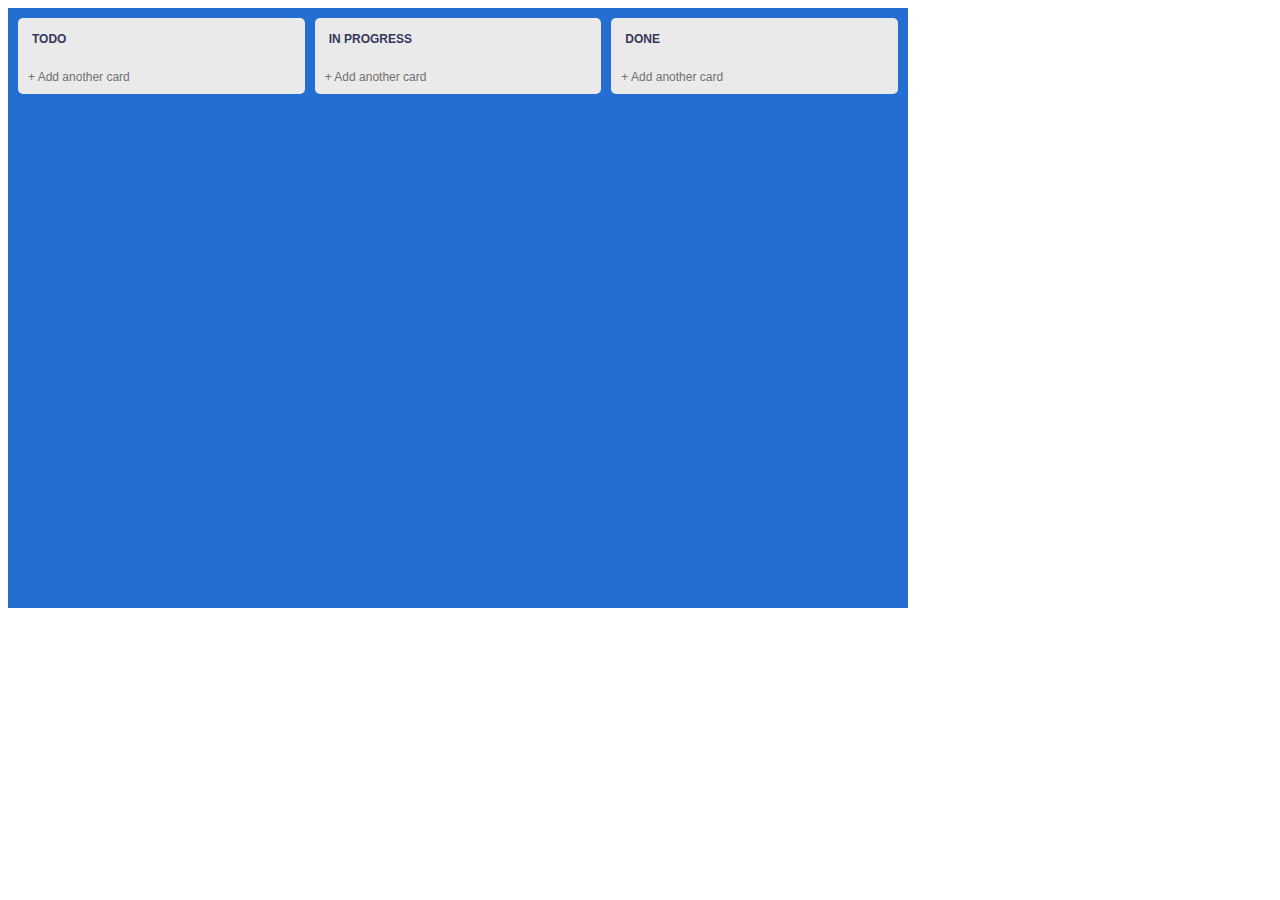
==== src/index.html @ 1b3b61ff "added work" ====
<!DOCTYPE html>
<html lang="en">

<head>
    <meta charset="UTF-8">
    <meta http-equiv="X-UA-Compatible" content="IE=edge">
    <meta name="viewport" content="width=device-width, initial-scale=1.0">
    <link rel="stylesheet" href="/src/css/style.css">
    <title>Document</title>
</head>

<body>
    <div class="outer-container">
        <div class="internal-container">
            <div class="column">
                <div class="column-items">
                    <div class="column-items-title">
                        <span class="title">todo</span>
                    </div>
                    <div class="cards"></div>
                    <textarea class="textarea" value="" cols="30" rows="3" wrap="hard"
                        placeholder="Enter a title for this card..."></textarea>
                    <button class="btn-open-textarea">+ Add another card</button>
                    <button class="btn-add-card">Add Card</button>
                </div>
            </div>
            <div class="column">
                <div class="column-items">
                    <div class="column-items-title">
                        <span class="title">in progress</span>
                    </div>
                    <div class="cards"></div>
                    <textarea class="textarea" value="" cols="30" rows="3"
                        placeholder="Enter a title for this card..."></textarea>
                    <button class="btn-open-textarea">+ Add another card</button>
                    <button class="btn-add-card">Add Card</button>
                </div>
            </div>
            <div class="column">
                <div class="column-items">
                    <div class="column-items-title">
                        <span class="title">done</span>
                    </div>
                    <div class="cards"></div>
                    <textarea class="textarea" value="" cols="30" rows="3"
                        placeholder="Enter a title for this card..."></textarea>
                    <button class="btn-open-textarea">+ Add another card</button>
                    <button class="btn-add-card">Add Card</button>
                </div>
            </div>
        </div>
    </div>

    <script src="/src/js/app.js" type="module"></script>
</body>

</html>
---- src/css/style.css ----
*{
    box-sizing: border-box;
}

.outer-container {
    width: 900px;
    height: 600px;
    background-color: rgb(35, 110, 208);
}

.internal-container {
    display: flex;
    align-items: flex-start;
    gap: 10px;
    padding: 10px;
}

.column {
    width: 300px;
    border: none;
    border-radius: 5px;
    background-color: rgb(235, 234, 234);
}

.title {
    display: inline-block;
    text-transform: uppercase;
    font-family: Arial, Helvetica, sans-serif;
    font-weight: bolder;
    color: rgb(55, 55, 93);
    font-size: 12px;
    padding: 14px;
}

.wrapper {
    position: relative;
}

.card {
    border: none;
    border-radius: 3px;
    margin: 5px;
    background-color: white;
    box-shadow: 0 5px 20px 0 rgba(0, 0, 0, 0.3);
}

.card.dragged {
    position: absolute;
    z-index: 999;
}

.card-text {
    display: inline-block;
    width: 260px;
    font-family: Arial, Helvetica, sans-serif;
    font-size: 14px;
    color: rgb(55, 55, 93);
    padding: 5px;

    overflow-wrap: break-word;
    pointer-events: none;
}

.close {
    display: none;
    position: absolute;
    width: 18px;
    height: 18px;
    background-color: rgba(149, 149, 149, 0.1);
    top: 4px;
    left: 256px;
    font-family: Arial, Helvetica, sans-serif;
    text-align: center;
    cursor: pointer;
}



.textarea {
    display: none;
    font-family: Arial, Helvetica, sans-serif;
    font-size: 14px;
    min-height: 32px;
    max-height: 60px;
    margin-left: 5px;
    min-width: 276px;
    border: none;
    resize: none;
    color: rgb(55, 55, 93);
}

.textarea:focus {
    outline: 1px solid rgb(141, 240, 141);
}

.btn-open-textarea {
    font-size: 12px;
    color: rgb(114, 113, 113);
    background: none;
    border: none;
    font-family: Arial, Helvetica, sans-serif;
    padding: 10px;
}

.btn-add-card {
    display: none;
    font-family: Arial, Helvetica, sans-serif;
    padding: 5px;
    margin: 5px;
    border-radius: 3px;
    border: none;
    background-color: rgb(61, 166, 61);
    box-shadow: 0 5px 20px 0 rgba(0, 0, 0, 0.3);
    color: white;
    font-weight: bold;
}

.btn-add-card:hover {
    background-color: rgb(62, 186, 62);
}
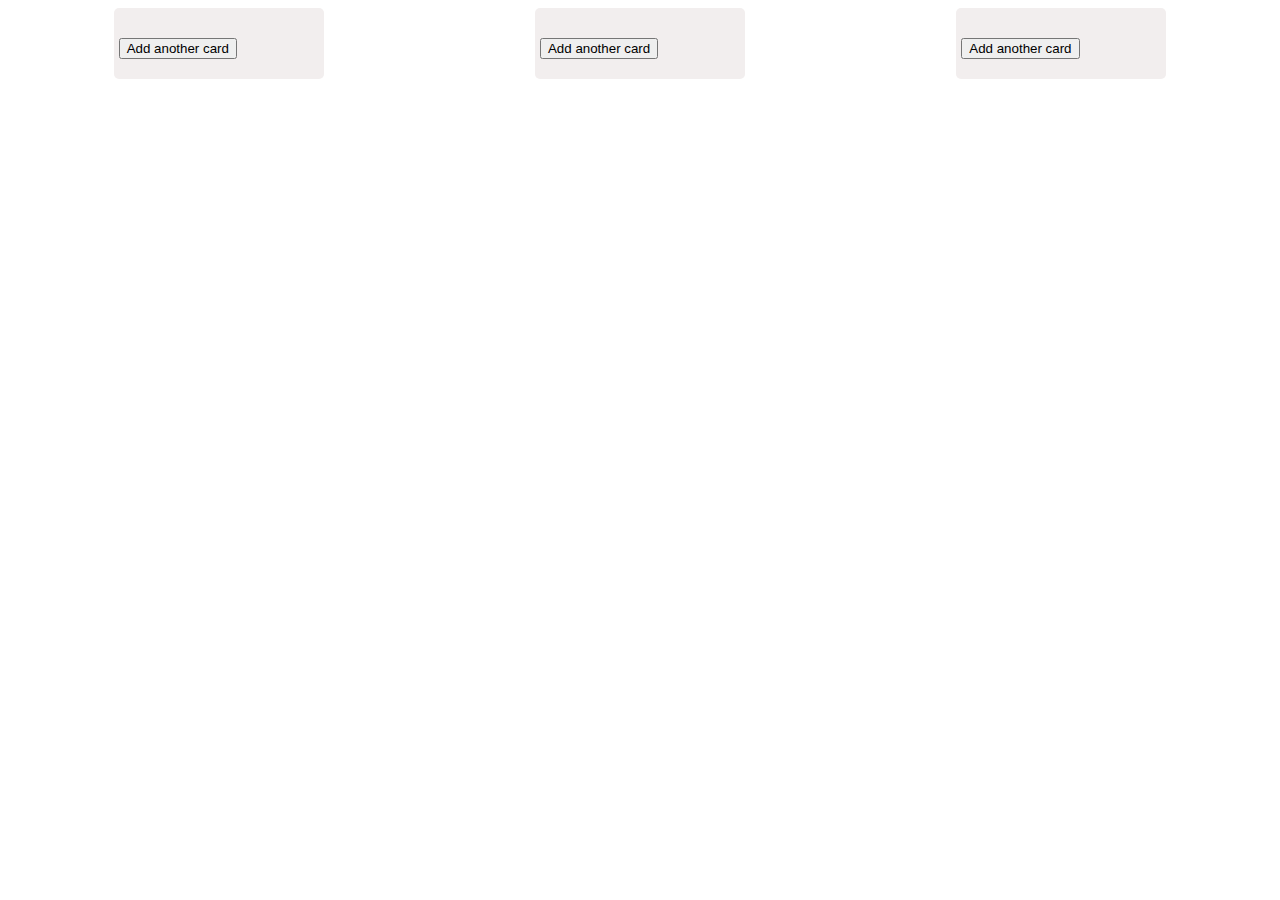
==== commit e524599d: "code is reworked" ====
--- a/src/index.html
+++ b/src/index.html
@@ -10,47 +10,31 @@
 </head>
 
 <body>
-    <div class="outer-container">
-        <div class="internal-container">
-            <div class="column">
-                <div class="column-items">
-                    <div class="column-items-title">
-                        <span class="title">todo</span>
-                    </div>
-                    <div class="cards"></div>
-                    <textarea class="textarea" value="" cols="30" rows="3" wrap="hard"
-                        placeholder="Enter a title for this card..."></textarea>
-                    <button class="btn-open-textarea">+ Add another card</button>
-                    <button class="btn-add-card">Add Card</button>
-                </div>
-            </div>
-            <div class="column">
-                <div class="column-items">
-                    <div class="column-items-title">
-                        <span class="title">in progress</span>
-                    </div>
-                    <div class="cards"></div>
-                    <textarea class="textarea" value="" cols="30" rows="3"
-                        placeholder="Enter a title for this card..."></textarea>
-                    <button class="btn-open-textarea">+ Add another card</button>
-                    <button class="btn-add-card">Add Card</button>
-                </div>
-            </div>
-            <div class="column">
-                <div class="column-items">
-                    <div class="column-items-title">
-                        <span class="title">done</span>
-                    </div>
-                    <div class="cards"></div>
-                    <textarea class="textarea" value="" cols="30" rows="3"
-                        placeholder="Enter a title for this card..."></textarea>
-                    <button class="btn-open-textarea">+ Add another card</button>
-                    <button class="btn-add-card">Add Card</button>
-                </div>
-            </div>
+    <div class="container">
+        <div class="col"></div>
+        <div class="block-input">
+            <input class="input invisible" type="text" value="">
         </div>
+        <button class="open-input-btn">Add another card</button>
+        <button class="insert-card-btn invisible">Add card</button>     
     </div>
-
+    <div class="container">
+        <div class="col"></div>
+        <div class="block-input">
+            <input class="input invisible" type="text" value="">
+        </div>
+        <!-- <span class="close-btn">x</span> -->
+        <button class="open-input-btn">Add another card</button>
+        <button class="insert-card-btn invisible">Add card</button>     
+    </div>
+    <div class="container">
+        <div class="col"></div>
+        <div class="block-input">
+            <input class="input invisible" type="text" value="">
+        </div>
+        <button class="open-input-btn">Add another card</button>
+        <button class="insert-card-btn invisible">Add card</button>     
+    </div>
     <script src="/src/js/app.js" type="module"></script>
 </body>
 
--- a/src/css/style.css
+++ b/src/css/style.css
@@ -1,120 +1,63 @@
-*{
-    box-sizing: border-box;
+html {
+    height: 100%;
+    width: 100%;
+  }
+  body {
+      display: flex;
+      flex-wrap: wrap;
+      align-items: flex-start;
+      
+  }
+  .container {
+      width: 200px;
+      padding: 20px 5px;
+      background-color: #f2eeee;
+      border-radius: 5px;
+      margin: 0 auto;
+  }
+  
+  .draggable {
+      height: 40px;
+      margin: 10px 0;
+      border-radius: 5px;
+      background-color: #e7e4e4;
+      user-select: none;
+
+      position: relative;
+  }
+  
+  .draggable:hover {
+      background-color: #e3dcdc;
+  }
+
+  .close-btn {
+    position: absolute;
+    width: 16px;
+    height: 16px;
+    text-align: center;
+    font-family: monospace;
+    top: 0px;
+    left: 184px;
+  }
+
+/**/
+
+.block-input {
+    display: flex;
+    justify-content: center;
+    margin-bottom: 10px;
 }
 
-.outer-container {
-    width: 900px;
-    height: 600px;
-    background-color: rgb(35, 110, 208);
+.input {
+    width: 200px;
+    border: none;
+    border-radius: 5px;
 }
 
-.internal-container {
-    display: flex;
-    align-items: flex-start;
-    gap: 10px;
-    padding: 10px;
+.invisible {
+    display: none;
 }
 
-.column {
-    width: 300px;
-    border: none;
-    border-radius: 5px;
-    background-color: rgb(235, 234, 234);
-}
-
-.title {
-    display: inline-block;
-    text-transform: uppercase;
-    font-family: Arial, Helvetica, sans-serif;
-    font-weight: bolder;
-    color: rgb(55, 55, 93);
-    font-size: 12px;
-    padding: 14px;
-}
-
-.wrapper {
-    position: relative;
-}
-
-.card {
-    border: none;
-    border-radius: 3px;
-    margin: 5px;
-    background-color: white;
-    box-shadow: 0 5px 20px 0 rgba(0, 0, 0, 0.3);
-}
-
-.card.dragged {
-    position: absolute;
-    z-index: 999;
-}
-
-.card-text {
-    display: inline-block;
-    width: 260px;
-    font-family: Arial, Helvetica, sans-serif;
-    font-size: 14px;
-    color: rgb(55, 55, 93);
-    padding: 5px;
-
-    overflow-wrap: break-word;
-    pointer-events: none;
-}
-
-.close {
+.close-btn {
     display: none;
-    position: absolute;
-    width: 18px;
-    height: 18px;
-    background-color: rgba(149, 149, 149, 0.1);
-    top: 4px;
-    left: 256px;
-    font-family: Arial, Helvetica, sans-serif;
-    text-align: center;
-    cursor: pointer;
-}
-
-
-
-.textarea {
-    display: none;
-    font-family: Arial, Helvetica, sans-serif;
-    font-size: 14px;
-    min-height: 32px;
-    max-height: 60px;
-    margin-left: 5px;
-    min-width: 276px;
-    border: none;
-    resize: none;
-    color: rgb(55, 55, 93);
-}
-
-.textarea:focus {
-    outline: 1px solid rgb(141, 240, 141);
-}
-
-.btn-open-textarea {
-    font-size: 12px;
-    color: rgb(114, 113, 113);
-    background: none;
-    border: none;
-    font-family: Arial, Helvetica, sans-serif;
-    padding: 10px;
-}
-
-.btn-add-card {
-    display: none;
-    font-family: Arial, Helvetica, sans-serif;
-    padding: 5px;
-    margin: 5px;
-    border-radius: 3px;
-    border: none;
-    background-color: rgb(61, 166, 61);
-    box-shadow: 0 5px 20px 0 rgba(0, 0, 0, 0.3);
-    color: white;
-    font-weight: bold;
-}
-
-.btn-add-card:hover {
-    background-color: rgb(62, 186, 62);
 }